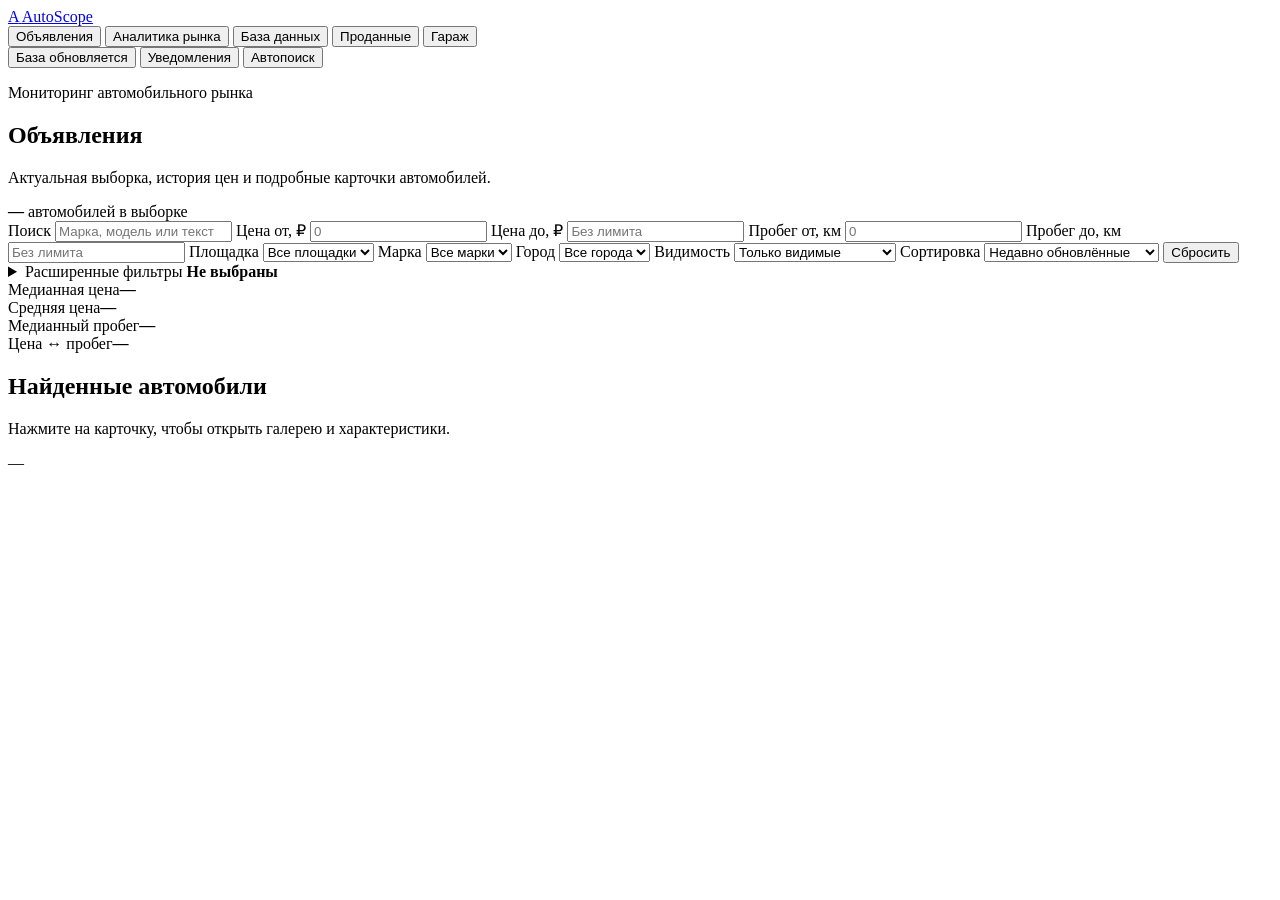
==== src/auto_parser/web/index.html @ ffe7ed9d "v0.1.2" ====
<!doctype html>
<html lang="ru">
  <head>
    <meta charset="utf-8">
    <meta name="viewport" content="width=device-width, initial-scale=1">
    <meta name="description" content="Локальная панель анализа автомобильных объявлений">
    <title>AutoScope — объявления и аналитика</title>
    <link rel="stylesheet" href="/styles.css">
  </head>
  <body>
    <header class="topbar">
      <a class="brand" href="/" aria-label="AutoScope — на главную">
        <span class="brand-mark">A</span>
        <span>AutoScope</span>
      </a>
      <nav class="primary-nav" aria-label="Разделы">
        <button class="nav-button active" type="button" data-view="catalog" aria-current="page">
          Объявления
        </button>
        <button class="nav-button" type="button" data-view="analytics">
          Аналитика рынка
        </button>
        <button class="nav-button" type="button" data-view="knowledge">
          База данных
        </button>
        <button class="nav-button" type="button" data-view="sold">
          Проданные
        </button>
        <button class="nav-button" type="button" data-view="garage">
          Гараж
        </button>
      </nav>
      <div class="topbar-actions">
        <button
          id="refresh-activity-open"
          class="topbar-note"
          type="button"
          aria-controls="refresh-activity"
          aria-expanded="false"
        >
          <span class="status-dot"></span>
          База обновляется
        </button>
        <button id="notifications-open" class="notification-button" type="button">
          Уведомления
          <span id="notifications-badge" class="notification-badge" hidden>0</span>
        </button>
        <button id="profiles-open" class="primary-button" type="button">
          Автопоиск
        </button>
      </div>
    </header>

    <main class="app-shell">
      <section class="page-intro">
        <div>
          <p class="eyebrow">Мониторинг автомобильного рынка</p>
          <h1 id="view-title">Объявления</h1>
          <p id="view-subtitle">
            Актуальная выборка, история цен и подробные карточки автомобилей.
          </p>
        </div>
        <div class="database-summary">
          <strong id="hero-count">—</strong>
          <span>автомобилей в выборке</span>
        </div>
      </section>

      <section id="listing-filters" class="filters" aria-label="Фильтры объявлений">
        <label class="search-field">
          <span>Поиск</span>
          <input id="search" type="search" placeholder="Марка, модель или текст описания">
        </label>
        <label>
          <span>Цена от, ₽</span>
          <input id="min-price" type="number" min="0" step="50000" placeholder="0">
        </label>
        <label>
          <span>Цена до, ₽</span>
          <input id="max-price" type="number" min="0" step="50000" placeholder="Без лимита">
        </label>
        <label>
          <span>Пробег от, км</span>
          <input id="min-mileage" type="number" min="0" step="10000" placeholder="0">
        </label>
        <label>
          <span>Пробег до, км</span>
          <input id="max-mileage" type="number" min="0" step="10000" placeholder="Без лимита">
        </label>
        <label>
          <span>Площадка</span>
          <select id="source"><option value="">Все площадки</option></select>
        </label>
        <label>
          <span>Марка</span>
          <select id="brand"><option value="">Все марки</option></select>
        </label>
        <label>
          <span>Город</span>
          <select id="location"><option value="">Все города</option></select>
        </label>
        <label>
          <span>Видимость</span>
          <select id="visibility">
            <option value="visible">Только видимые</option>
            <option value="hidden">Только скрытые</option>
            <option value="source_hidden">Скрытые на площадке</option>
            <option value="all">Все объявления</option>
          </select>
        </label>
        <label>
          <span>Сортировка</span>
          <select id="sort">
            <option value="recently_updated">Недавно обновлённые</option>
            <option value="recently_added">Недавно добавленные</option>
            <option value="price_asc">Сначала дешевле</option>
            <option value="price_desc">Сначала дороже</option>
            <option value="mileage_asc">Меньше пробег</option>
            <option value="mileage_desc">Больше пробег</option>
            <option value="power_asc">Меньше лошадиных сил</option>
            <option value="power_desc">Больше лошадиных сил</option>
          </select>
        </label>
        <button id="reset" class="ghost-button" type="button">Сбросить</button>
        <div id="active-profile-filter" class="active-profile-filter" hidden>
          <span>Показаны результаты поиска: <strong></strong></span>
          <button id="active-profile-clear" type="button">Показать все объявления</button>
        </div>
        <details class="advanced-filters">
          <summary>
            <span>Расширенные фильтры</span>
            <strong id="advanced-filter-count">Не выбраны</strong>
          </summary>
          <div class="advanced-filter-grid">
            <details class="multi-filter" data-filter="year">
              <summary><span>Год выпуска</span><strong>Все</strong></summary>
              <div class="multi-options"></div>
            </details>
            <details class="multi-filter" data-filter="fuel">
              <summary><span>Тип двигателя</span><strong>Все</strong></summary>
              <div class="multi-options"></div>
            </details>
            <details class="multi-filter" data-filter="engine_volume">
              <summary><span>Объём двигателя</span><strong>Все</strong></summary>
              <div class="multi-options"></div>
            </details>
            <details class="multi-filter" data-filter="transmission">
              <summary><span>Коробка передач</span><strong>Все</strong></summary>
              <div class="multi-options"></div>
            </details>
            <details class="multi-filter" data-filter="drive">
              <summary><span>Привод</span><strong>Все</strong></summary>
              <div class="multi-options"></div>
            </details>
            <details class="multi-filter" data-filter="body">
              <summary><span>Тип кузова</span><strong>Все</strong></summary>
              <div class="multi-options"></div>
            </details>
            <details class="multi-filter" data-filter="color">
              <summary><span>Цвет</span><strong>Все</strong></summary>
              <div class="multi-options"></div>
            </details>
            <details class="multi-filter" data-filter="owners">
              <summary><span>Владельцы</span><strong>Все</strong></summary>
              <div class="multi-options"></div>
            </details>
            <details class="multi-filter" data-filter="pts">
              <summary><span>ПТС</span><strong>Все</strong></summary>
              <div class="multi-options"></div>
            </details>
            <details class="multi-filter" data-filter="condition">
              <summary><span>Состояние</span><strong>Все</strong></summary>
              <div class="multi-options"></div>
            </details>
          </div>
        </details>
      </section>

      <section
        id="refresh-activity"
        class="refresh-activity"
        role="status"
        aria-live="polite"
        hidden
      >
        <div class="refresh-activity-heading">
          <div>
            <span class="refresh-activity-dot" aria-hidden="true"></span>
            <strong id="refresh-activity-title">Фоновое обновление</strong>
          </div>
          <button
            id="refresh-activity-close"
            class="refresh-activity-close"
            type="button"
            aria-label="Свернуть панель обновления"
          >×</button>
        </div>
        <small class="refresh-activity-caption">Активные операции и результат последнего прохода</small>
        <div id="refresh-activity-items" class="refresh-activity-items"></div>
      </section>

      <section id="catalog-view" class="app-view">
        <div class="metrics" aria-label="Ключевые показатели">
          <article><span>Медианная цена</span><strong id="median-price">—</strong></article>
          <article><span>Средняя цена</span><strong id="avg-price">—</strong></article>
          <article><span>Медианный пробег</span><strong id="median-mileage">—</strong></article>
          <article><span>Цена ↔ пробег</span><strong id="correlation">—</strong></article>
        </div>
        <div class="section-heading">
          <div>
            <h2>Найденные автомобили</h2>
            <p>Нажмите на карточку, чтобы открыть галерею и характеристики.</p>
          </div>
          <span id="result-count" class="result-count">—</span>
        </div>
        <div id="cards" class="cards" aria-live="polite"></div>
        <div id="empty" class="empty" hidden>
          <strong>Ничего не найдено</strong>
          <p>Попробуйте расширить диапазон цены или пробега.</p>
        </div>
        <nav id="pagination" class="pagination" aria-label="Страницы"></nav>
      </section>

      <section id="analytics-view" class="app-view analytics-view" hidden>
        <div id="market-kpis" class="market-kpis" aria-label="Показатели рынка"></div>

        <section class="insights-section">
          <div class="section-heading">
            <div>
              <p class="eyebrow">Главные выводы</p>
              <h2>Что происходит в выборке</h2>
            </div>
            <div class="analysis-actions">
              <button id="analysis-export" class="ghost-button" type="button">
                Выгрузить для ChatGPT
              </button>
              <button id="analysis-open-sample" class="sample-open-button" type="button">
                <span id="analysis-count">—</span>
                <small>Показать автомобили</small>
              </button>
            </div>
          </div>
          <div id="market-insights" class="insights-grid"></div>
        </section>

        <div class="analytics-grid">
          <article class="chart-panel chart-wide">
            <div class="panel-heading">
              <div><span>Распределение</span><h3>Ценовые сегменты</h3></div>
              <small>Количество объявлений</small>
            </div>
            <div id="market-price-histogram" class="column-chart"></div>
          </article>

          <article class="chart-panel chart-wide">
            <div class="panel-heading">
              <div><span>Зависимость</span><h3>Цена и пробег</h3></div>
              <small>Каждая точка — автомобиль</small>
            </div>
            <div id="market-scatter" class="svg-chart"></div>
          </article>

          <article class="chart-panel">
            <div class="panel-heading">
              <div><span>Активность</span><h3>Новые объявления</h3></div>
              <small>Последние 30 дней</small>
            </div>
            <div id="market-additions" class="svg-chart compact-chart"></div>
          </article>

          <article class="chart-panel">
            <div class="panel-heading">
              <div><span>Возраст</span><h3>Медианная цена по годам</h3></div>
              <small>Группы от двух авто</small>
            </div>
            <div id="market-years" class="svg-chart compact-chart"></div>
          </article>

          <article class="chart-panel">
            <div class="panel-heading">
              <div><span>Эксплуатация</span><h3>Распределение пробега</h3></div>
              <small>Количество объявлений</small>
            </div>
            <div id="market-mileage-histogram" class="column-chart"></div>
          </article>

          <article class="chart-panel">
            <div class="panel-heading">
              <div><span>Наблюдения</span><h3>Медианная цена во времени</h3></div>
              <small>По истории сохранений</small>
            </div>
            <div id="market-price-trend" class="svg-chart compact-chart"></div>
          </article>

          <article class="chart-panel chart-wide">
            <div class="panel-heading">
              <div><span>История</span><h3>Изменения цен в объявлениях</h3></div>
              <small>Последние зафиксированные повышения и снижения</small>
            </div>
            <div id="market-price-changes" class="price-changes"></div>
          </article>

          <article class="chart-panel chart-wide">
            <div class="panel-heading">
              <div><span>Продажи</span><h3>Завершённые объявления</h3></div>
              <small>По последней цене объявления или уточнённой цене продажи</small>
            </div>
            <div id="market-sold-summary" class="sold-summary"></div>
          </article>

          <article class="chart-panel">
            <div class="panel-heading">
              <div><span>Марки</span><h3>Структура предложения</h3></div>
              <small>Объём и медианная цена</small>
            </div>
            <div id="market-brands" class="ranking-list"></div>
          </article>

          <article class="chart-panel">
            <div class="panel-heading">
              <div><span>Модели</span><h3>Самые частые модели</h3></div>
              <small>Объём и медианный пробег</small>
            </div>
            <div id="market-models" class="ranking-list"></div>
          </article>
        </div>

        <section class="composition-section">
          <div class="section-heading">
            <div>
              <p class="eyebrow">Состав рынка</p>
              <h2>Характеристики автомобилей</h2>
            </div>
          </div>
          <div id="market-composition" class="composition-grid"></div>
        </section>

        <section class="market-bottom-grid">
          <article class="chart-panel">
            <div class="panel-heading">
              <div><span>География</span><h3>Города выборки</h3></div>
            </div>
            <div id="market-locations" class="ranking-list"></div>
          </article>
          <article class="chart-panel">
            <div class="panel-heading">
              <div><span>Возможности</span><h3>Ниже медианы аналогов</h3></div>
              <small>Не является оценкой состояния</small>
            </div>
            <div id="market-deals" class="deals-table"></div>
          </article>
        </section>
      </section>

      <section id="knowledge-view" class="app-view knowledge-view" hidden>
        <div class="section-heading knowledge-heading">
          <div>
            <p class="eyebrow">База знаний ChatGPT</p>
            <h2>Типовые слабые места автомобилей</h2>
            <p>Общие неисправности сгруппированы строго по марке, модели и комплектации. Данные конкретных объявлений и выполненного ТО сюда не попадают.</p>
          </div>
          <label class="knowledge-search">
            <span>Поиск по базе</span>
            <input id="knowledge-search" type="search" placeholder="двигатель, охлаждение, течь масла…">
          </label>
        </div>
        <div class="knowledge-kpis">
          <article><span>Моделей и комплектаций</span><strong id="knowledge-groups">0</strong></article>
          <article><span>Типовых неисправностей</span><strong id="knowledge-points">0</strong></article>
        </div>
        <div id="knowledge-list" class="knowledge-list"></div>
        <div id="knowledge-empty" class="empty" hidden>
          <strong>База слабых мест пока пуста</strong>
          <p>Записи появятся после сохранения результатов анализа ChatGPT из карточек объявлений.</p>
        </div>
      </section>

      <section id="sold-view" class="app-view sold-view" hidden>
        <div id="sold-kpis" class="market-kpis" aria-label="Показатели проданных автомобилей"></div>
        <div class="section-heading">
          <div>
            <p class="eyebrow">Архив рынка</p>
            <h2>Проданные автомобили</h2>
            <p>Цена продажи сначала равна последней цене объявления. Её можно уточнить вручную.</p>
          </div>
          <span id="sold-count" class="result-count">—</span>
        </div>
        <div id="sold-list" class="sold-list" aria-live="polite"></div>
        <div id="sold-empty" class="empty" hidden>
          <strong>Проданных объявлений пока нет</strong>
          <p>Они появятся после фоновой проверки недоступных или снятых карточек.</p>
        </div>
      </section>

      <section id="garage-view" class="app-view garage-view" hidden>
        <form id="garage-add-form" class="garage-add-form">
          <div><p class="eyebrow">Новый автомобиль</p><h2>Добавить в гараж</h2></div>
          <label><span>Из базы объявлений</span><select name="listing"><option value="">Заполнить вручную</option></select></label>
          <label><span>Название *</span><input name="name" placeholder="BMW 530i" required></label>
          <label><span>Марка</span><input name="brand"></label>
          <label><span>Модель</span><input name="model"></label>
          <label><span>Год</span><input name="year" type="number" min="1885"></label>
          <label><span>Пробег, км</span><input name="mileage_km" type="number" min="0"></label>
          <label><span>Цвет</span><input name="color"></label>
          <label><span>Двигатель</span><input name="engine_type" placeholder="Бензин"></label>
          <label><span>Объём, л</span><input name="engine_volume" placeholder="3.0 л"></label>
          <label><span>Мощность, л.с.</span><input name="power" type="number" min="0"></label>
          <label><span>Коробка</span><input name="transmission" placeholder="Автомат"></label>
          <label><span>Привод</span><input name="drive" placeholder="Полный"></label>
          <label><span>Кузов</span><input name="body"></label>
          <label><span>Цена покупки, ₽</span><input name="purchase_price" type="number" min="0"></label>
          <label><span>Дата покупки</span><input name="purchase_date" type="date"></label>
          <label><span>VIN</span><input name="vin"></label>
          <label><span>Госномер</span><input name="plate_number"></label>
          <button class="primary-button" type="submit">Добавить</button>
        </form>

        <div class="garage-layout">
          <aside class="garage-sidebar">
            <div class="section-heading"><div><p class="eyebrow">Мои автомобили</p><h2>Гараж</h2></div></div>
            <div id="garage-cars" class="garage-cars"></div>
          </aside>
          <section id="garage-detail" class="garage-detail" hidden>
            <div class="garage-detail-heading">
              <div><p class="eyebrow">Автомобиль в собственности</p><h2 id="garage-title"></h2><p id="garage-meta"></p></div>
              <button id="garage-delete" class="part-delete" type="button">Удалить из гаража</button>
            </div>
            <div class="parts-kpis garage-kpis">
              <article><span>Цена покупки</span><strong id="garage-purchase">—</strong></article>
              <article><span>Уже потрачено</span><strong id="garage-spent">—</strong></article>
              <article><span>Обслуживание</span><strong id="garage-service">—</strong></article>
              <article><span>Запланировано</span><strong id="garage-planned">—</strong></article>
              <article><span>Текущий бюджет</span><strong id="garage-ownership">—</strong></article>
              <article><span>С учётом будущего</span><strong id="garage-future">—</strong></article>
            </div>
            <dl id="garage-attributes" class="attributes garage-attributes"></dl>

            <div class="garage-content-grid">
              <section class="parts-main-panel">
                <div class="section-heading"><div><p class="eyebrow">Бортжурнал</p><h2>История автомобиля</h2></div></div>
                <form id="garage-entry-form" class="garage-entry-form">
                  <label><span>Тип</span><select name="entry_type"><option value="journal">Запись</option><option value="service">Обслуживание</option><option value="expense">Расход</option></select></label>
                  <label><span>Заголовок *</span><input name="title" required></label>
                  <label><span>Дата</span><input name="occurred_at" type="date"></label>
                  <label><span>Пробег</span><input name="mileage_km" type="number" min="0"></label>
                  <label><span>Стоимость, ₽</span><input name="cost" type="number" min="0"></label>
                  <label><span>Категория</span><input name="category" placeholder="ТО, топливо, ремонт"></label>
                  <label class="garage-form-wide"><span>Комментарий</span><textarea name="description" rows="3"></textarea></label>
                  <button class="primary-button" type="submit">Добавить запись</button>
                </form>
                <div id="garage-entries" class="garage-entries"></div>
              </section>

              <section class="parts-main-panel">
                <div class="section-heading">
                  <div><p class="eyebrow">Запчасти</p><h2>План будущих замен</h2></div>
                  <button id="garage-parts-seed" class="ghost-button" type="button">Типовой план</button>
                </div>
                <div id="garage-parts" class="parts-list"></div>
                <form id="garage-part-form" class="garage-part-form">
                  <label><span>Запчасть *</span><input name="name" required></label>
                  <label><span>Категория</span><input name="category" value="ТО"></label>
                  <label><span>Цена, ₽</span><input name="price" type="number" min="0"></label>
                  <label><span>Работа, ₽</span><input name="labor_cost" type="number" min="0"></label>
                  <label><span>Срок</span><select name="replacement_term"><option>Сразу</option><option>До 3 месяцев</option><option>До 6 месяцев</option><option>До 12 месяцев</option><option selected>Позже</option></select></label>
                  <label><span>Где купить</span><input name="seller"></label>
                  <label class="garage-form-wide"><span>Описание</span><textarea name="description" rows="2"></textarea></label>
                  <label class="part-checkbox"><input name="selected_for_replacement" type="checkbox"><span>Включить в план</span></label>
                  <button class="primary-button" type="submit">Добавить</button>
                </form>
              </section>
            </div>
          </section>
        </div>
      </section>
    </main>

    <template id="card-template">
      <article class="car-card" tabindex="0" role="button">
        <div class="card-open-loader" role="status" aria-live="polite" hidden>
          <span class="loader-spinner" aria-hidden="true"></span>
          <strong>Открываем карточку…</strong>
        </div>
        <div class="car-image-wrap">
          <img class="car-image" alt="" loading="lazy">
          <div class="image-fallback">AUTO</div>
          <span class="card-image-loader" role="status" aria-label="Фотография загружается"></span>
          <span class="source-badge"></span>
        </div>
        <div class="car-body">
          <div class="car-price"></div>
          <h3 class="car-title"></h3>
          <div class="car-facts">
            <span class="car-mileage"></span>
            <span class="car-location"></span>
            <span class="car-published"></span>
          </div>
          <p class="car-description"></p>
          <div class="card-data-loader" role="status" aria-live="polite" hidden>
            <span class="loader-spinner" aria-hidden="true"></span>
            <span class="card-data-loader-text"></span>
          </div>
          <div class="car-footer">
            <span class="car-seen"></span>
            <div class="car-actions">
              <button class="car-garage" type="button"></button>
              <button class="car-hide" type="button"></button>
              <a class="car-link" target="_blank" rel="noopener noreferrer">Открыть ↗</a>
            </div>
          </div>
        </div>
      </article>
    </template>

    <dialog id="details-dialog" class="dialog details-dialog">
      <button class="dialog-close" type="button" aria-label="Закрыть">×</button>
      <div class="detail-layout">
        <section>
          <div class="carousel">
            <button id="carousel-prev" type="button" aria-label="Предыдущее фото">‹</button>
            <img id="detail-image" alt="" title="Открыть на весь экран">
            <button id="carousel-fullscreen" type="button" aria-label="Открыть фото на весь экран">⛶</button>
            <div id="detail-image-empty">Нет локальных фотографий</div>
            <div id="carousel-loader" class="carousel-loader" hidden>
              <span class="loader-spinner" aria-hidden="true"></span>
              <strong>Загружаем фотографии…</strong>
            </div>
            <button id="carousel-next" type="button" aria-label="Следующее фото">›</button>
            <span id="carousel-count"></span>
          </div>
          <div id="carousel-thumbs" class="carousel-thumbs"></div>
        </section>
        <section class="detail-info">
          <p id="detail-brand" class="eyebrow"></p>
          <h2 id="detail-title"></h2>
          <div id="detail-price" class="detail-price"></div>
          <div class="detail-summary">
            <div><span>Пробег</span><strong id="detail-mileage"></strong></div>
            <div><span>Просмотры</span><strong id="detail-views"></strong></div>
            <div>
              <span>Опубликовано</span>
              <strong id="detail-published"></strong>
              <small id="detail-published-note"></small>
            </div>
            <div><span>Город</span><strong id="detail-location"></strong></div>
          </div>
          <h3>Описание</h3>
          <p id="detail-description" class="detail-description"></p>
          <p id="detail-load-status" class="detail-load-status" role="status"></p>
          <h3>Характеристики</h3>
          <dl id="detail-attributes" class="attributes"></dl>
          <h3>Комплектация</h3>
          <div id="detail-trims" class="detail-trims"></div>
          <div class="detail-links">
            <a id="detail-link" class="acid-link" target="_blank" rel="noopener noreferrer">
              Исходное объявление ↗
            </a>
            <a id="detail-drive2" class="ghost-link" target="_blank" rel="noopener noreferrer">
              Бортжурналы на DRIVE2 ↗
            </a>
          </div>
          <section class="vehicle-analysis">
            <div class="vehicle-analysis-heading">
              <div>
                <h3>Слабые места и вложения</h3>
                <p>Общие неисправности сохраняются для модели, а ТО и вложения из описания — только для этого объявления. Цены учитывают только запчасти.</p>
              </div>
              <span id="vehicle-analysis-state"></span>
            </div>
            <label class="vehicle-analysis-trim">
              <span>Комплектация для анализа</span>
              <select id="vehicle-analysis-trim"></select>
            </label>
            <div id="vehicle-analysis-result" class="vehicle-analysis-result"></div>
            <div class="vehicle-analysis-actions">
              <button id="vehicle-prompt-copy" class="ghost-button" type="button">Скопировать промт</button>
              <a class="ghost-link" href="https://chatgpt.com/" target="_blank" rel="noopener noreferrer">Открыть ChatGPT ↗</a>
            </div>
            <details class="vehicle-analysis-import">
              <summary>Добавить ответ в базу</summary>
              <p>Вставьте JSON, который вернул ChatGPT.</p>
              <textarea id="vehicle-analysis-json" rows="9" spellcheck="false" placeholder='{"summary":"…","weak_points":[],"purchase_checklist":[],"parts":[],"estimated_initial_investment":{"min":0,"max":0,"notes":"…"}}'></textarea>
              <button id="vehicle-analysis-save" class="primary-button" type="button">Сохранить анализ</button>
            </details>
          </section>
        </section>
      </div>
    </dialog>

    <dialog id="image-lightbox" class="image-lightbox">
      <button class="dialog-close" type="button" aria-label="Закрыть полноэкранное фото">×</button>
      <button id="lightbox-prev" class="lightbox-arrow lightbox-prev" type="button" aria-label="Предыдущее фото">‹</button>
      <img id="lightbox-image" alt="">
      <button id="lightbox-next" class="lightbox-arrow lightbox-next" type="button" aria-label="Следующее фото">›</button>
      <span id="lightbox-count"></span>
    </dialog>

    <dialog id="market-sample-dialog" class="dialog market-sample-dialog">
      <button class="dialog-close" type="button" aria-label="Закрыть">×</button>
      <header class="market-sample-heading">
        <p class="eyebrow">Автомобили в выборке</p>
        <h2 id="market-sample-title">Текущая выборка</h2>
        <p id="market-sample-subtitle" class="dialog-copy"></p>
      </header>
      <div id="market-sample-loader" class="sample-loader" hidden>
        <span class="loader-spinner" aria-hidden="true"></span>
        <span>Загружаем объявления…</span>
      </div>
      <div id="market-sample-list" class="market-sample-list" aria-live="polite"></div>
    </dialog>

    <dialog id="profiles-dialog" class="dialog profiles-dialog">
      <button class="dialog-close" type="button" aria-label="Закрыть">×</button>
      <p class="eyebrow">Планировщик</p>
      <h2>Автоматический поиск</h2>
      <p class="dialog-copy">
        Добавьте модели, которые сервис будет искать и обновлять в фоне.
      </p>
      <form id="profile-form" class="profile-form">
        <label>
          <span>Источник</span>
          <select id="profile-source" name="source">
            <option value="avito" selected>Avito</option>
            <option value="auto_ru">Auto.ru — через почтовые уведомления</option>
            <option value="drom">Drom</option>
          </select>
        </label>
        <label class="profile-query-field">
          <span>Запрос или ссылка на выдачу</span>
          <input name="query" required placeholder="Volvo XC90 или ссылка на выдачу">
        </label>
        <label>
          <span>Регион</span>
          <select id="profile-region" name="region" required>
            <option value="all">Вся Россия</option>
            <option value="moskva">Москва</option>
            <option value="moskovskaya_oblast">Московская область</option>
            <option value="sankt-peterburg">Санкт-Петербург</option>
            <option value="leningradskaya_oblast">Ленинградская область</option>
            <option value="tver" selected>Тверь</option>
            <option value="kazan">Казань</option>
            <option value="nizhniy_novgorod">Нижний Новгород</option>
            <option value="ekaterinburg">Екатеринбург</option>
            <option value="novosibirsk">Новосибирск</option>
            <option value="krasnodar">Краснодар</option>
            <option value="samara">Самара</option>
            <option value="rostov-na-donu">Ростов-на-Дону</option>
            <option value="ufa">Уфа</option>
            <option value="chelyabinsk">Челябинск</option>
            <option value="perm">Пермь</option>
            <option value="omsk">Омск</option>
            <option value="voronezh">Воронеж</option>
          </select>
        </label>
        <label>
          <span>Радиус, км</span>
          <input id="profile-radius" name="radius" type="number" min="0" value="200">
        </label>
        <label>
          <span>Цена от, ₽</span>
          <input id="profile-min-price" name="min_price" type="number" min="0" step="10000" placeholder="Без минимума">
        </label>
        <label>
          <span>Цена до, ₽</span>
          <input id="profile-max-price" name="max_price" type="number" min="0" step="10000" placeholder="Без максимума">
        </label>
        <label>
          <span>Интервал</span>
          <select id="profile-interval" name="interval_minutes">
            <option value="15">15 минут</option>
            <option value="30">30 минут</option>
            <option value="60" selected>1 час</option>
            <option value="180">3 часа</option>
            <option value="360">6 часов</option>
          </select>
        </label>
        <div class="profile-submit-actions">
          <button id="profile-all-cars" class="ghost-button" type="button">
            Все авто
          </button>
          <button class="acid-button" type="submit">Добавить поиск</button>
        </div>
      </form>
      <div id="profiles-list" class="profiles-list"></div>
    </dialog>

    <dialog id="notifications-dialog" class="dialog notifications-dialog">
      <button class="dialog-close" type="button" aria-label="Закрыть">×</button>
      <p class="eyebrow">Персональный мониторинг</p>
      <h2>Уведомления о подходящих автомобилях</h2>
      <p class="dialog-copy">
        Новые объявления проверяются сразу после сохранения в базе. Drom и Avito
        опрашиваются напрямую, Auto.ru может поступать из писем сохранённого поиска.
      </p>
      <div id="mail-import-status" class="mail-status"></div>
      <form id="notification-rule-form" class="notification-rule-form">
        <label><span>Название критерия</span><input name="name" required placeholder="Например, E39 до 1 млн"></label>
        <label><span>Текст запроса</span><input name="query" placeholder="BMW E39"></label>
        <label><span>Марки через запятую</span><input name="brands" placeholder="BMW, Volvo"></label>
        <label><span>Модели через запятую</span><input name="models" placeholder="5 серия, XC90"></label>
        <label><span>Цена от, ₽</span><input name="min_price" type="number" min="0"></label>
        <label><span>Цена до, ₽</span><input name="max_price" type="number" min="0"></label>
        <label><span>Пробег до, км</span><input name="max_mileage" type="number" min="0"></label>
        <label><span>Год от</span><input name="min_year" type="number" min="1900" max="2100"></label>
        <label><span>Год до</span><input name="max_year" type="number" min="1900" max="2100"></label>
        <label><span>Мощность от, л.с.</span><input name="min_power" type="number" min="0"></label>
        <label><span>Цвета через запятую</span><input name="colors" placeholder="Чёрный, Серый"></label>
        <label><span>Двигатели через запятую</span><input name="engines" placeholder="Бензин, Дизель"></label>
        <button class="acid-button" type="submit">Создать критерий</button>
      </form>
      <div class="notification-toolbar">
        <h3>Найденные автомобили</h3>
        <button id="notifications-browser-enable" type="button">Уведомления браузера</button>
        <button id="notifications-read-all" type="button">Прочитать все</button>
      </div>
      <div id="notifications-list" class="notifications-list"></div>
      <h3>Активные критерии</h3>
      <div id="notification-rules-list" class="notification-rules-list"></div>
    </dialog>

    <script type="module" src="/app.js"></script>
  </body>
</html>
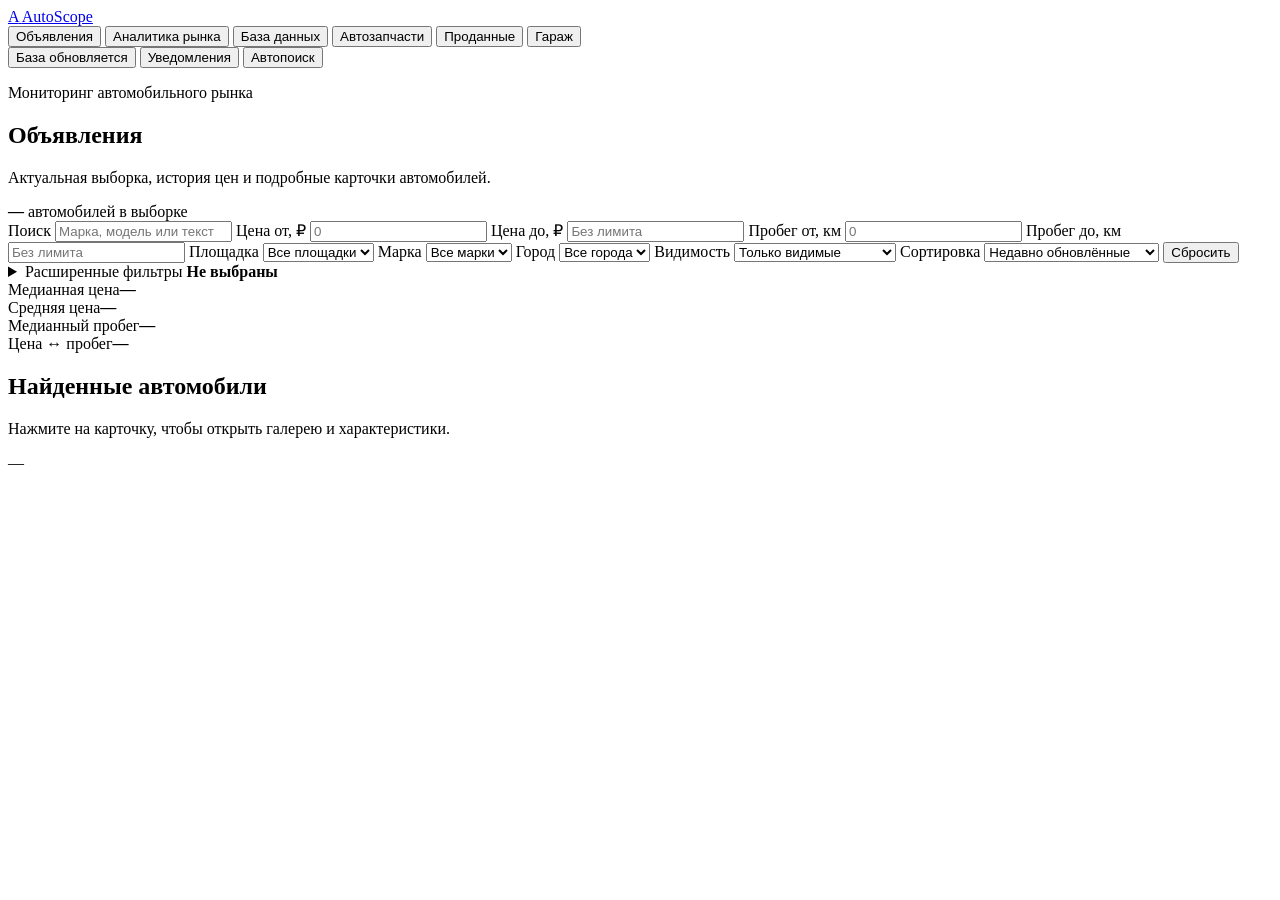
==== commit 733aa207: "v0.1.4 - add parts service" ====
--- a/src/auto_parser/web/index.html
+++ b/src/auto_parser/web/index.html
@@ -22,6 +22,9 @@
         </button>
         <button class="nav-button" type="button" data-view="knowledge">
           База данных
+        </button>
+        <button class="nav-button" type="button" data-view="spare-parts">
+          Автозапчасти
         </button>
         <button class="nav-button" type="button" data-view="sold">
           Проданные
@@ -375,6 +378,94 @@
         </div>
       </section>
 
+      <section id="spare-parts-view" class="app-view spare-parts-view" hidden>
+        <div class="section-heading spare-parts-heading">
+          <div>
+            <p class="eyebrow">Реальные предложения продавцов</p>
+            <h2>Автозапчасти</h2>
+            <p>Импортируйте список Drom: фото, название, описание и цена сохранятся в локальной базе и будут привязаны к модели и поколению.</p>
+          </div>
+        </div>
+        <form id="spare-parts-import" class="spare-parts-import">
+          <label>
+            <span>Ссылка на список запчастей Drom</span>
+            <input id="spare-parts-url" name="url" type="url" list="spare-parts-sources" required placeholder="https://baza.drom.ru/sell_spare_parts/model/…">
+          </label>
+          <datalist id="spare-parts-sources"></datalist>
+          <label class="spare-parts-pages">
+            <span>Страниц</span>
+            <select id="spare-parts-import-pages" name="pages">
+              <option value="1">1 · до 50</option>
+              <option value="3" selected>3 · до 150</option>
+              <option value="5">5 · до 250</option>
+              <option value="10">10 · до 500</option>
+            </select>
+          </label>
+          <button class="primary-button" type="submit">Получить запчасти</button>
+          <span id="spare-parts-import-state" role="status"></span>
+        </form>
+        <aside class="spare-parts-capture">
+          <div>
+            <strong>Импорт после ручной CAPTCHA</strong>
+            <p>Один раз перетащите кнопку в панель закладок. Затем откройте список Drom, пройдите проверку и нажмите эту закладку — открытая выдача сама передастся в AutoScope.</p>
+          </div>
+          <a id="spare-parts-bookmarklet" class="acid-link" href="#">AutoScope: импорт Drom</a>
+        </aside>
+        <div class="parts-kpis spare-parts-kpis">
+          <article><span>Предложений</span><strong id="spare-parts-count">0</strong></article>
+          <article><span>С указанной ценой</span><strong id="spare-parts-priced">0</strong></article>
+          <article><span>Моделей</span><strong id="spare-parts-models">0</strong></article>
+        </div>
+        <section class="spare-parts-browser" aria-label="Фильтры каталога запчастей">
+          <div id="spare-parts-tabs" class="spare-parts-tabs" role="tablist"></div>
+          <div class="spare-parts-filters">
+            <label class="spare-parts-filter spare-parts-search">
+              <span>Поиск</span>
+              <input id="spare-parts-search" type="search" placeholder="Название, описание, продавец…">
+            </label>
+            <label class="spare-parts-filter">
+              <span>Автомобиль</span>
+              <select id="spare-parts-vehicle"><option value="">Все модели</option></select>
+            </label>
+            <label class="spare-parts-filter">
+              <span>Поколение</span>
+              <select id="spare-parts-generation"><option value="">Все</option></select>
+            </label>
+            <label class="spare-parts-filter">
+              <span>Цена от</span>
+              <input id="spare-parts-min-price" type="number" min="0" step="500" placeholder="0">
+            </label>
+            <label class="spare-parts-filter">
+              <span>Цена до</span>
+              <input id="spare-parts-max-price" type="number" min="0" step="500" placeholder="Без лимита">
+            </label>
+            <label class="spare-parts-filter">
+              <span>Сортировка</span>
+              <select id="spare-parts-sort">
+                <option value="price_asc">Сначала дешевле</option>
+                <option value="price_desc">Сначала дороже</option>
+                <option value="newest">Сначала свежие</option>
+                <option value="name">По названию</option>
+              </select>
+            </label>
+            <label class="spare-parts-priced-toggle">
+              <input id="spare-parts-priced-only" type="checkbox">
+              <span>Только с ценой</span>
+            </label>
+            <button id="spare-parts-reset" class="ghost-button" type="button">Сбросить</button>
+          </div>
+        </section>
+        <div class="spare-parts-result-bar">
+          <span id="spare-parts-result-caption">—</span>
+          <div id="spare-parts-pagination" class="spare-parts-pagination"></div>
+        </div>
+        <div id="spare-parts-list" class="spare-parts-list"></div>
+        <div id="spare-parts-empty" class="empty" hidden>
+          <strong>База запчастей пока пуста</strong>
+          <p>Выберите одну из предложенных ссылок и запустите импорт.</p>
+        </div>
+      </section>
+
       <section id="sold-view" class="app-view sold-view" hidden>
         <div id="sold-kpis" class="market-kpis" aria-label="Показатели проданных автомобилей"></div>
         <div class="section-heading">
@@ -558,7 +649,11 @@
             <a id="detail-drive2" class="ghost-link" target="_blank" rel="noopener noreferrer">
               Бортжурналы на DRIVE2 ↗
             </a>
-          </div>
+            <button id="detail-spare-parts-import" class="ghost-button" type="button">
+              Собрать автозапчасти
+            </button>
+          </div>
+          <div id="detail-spare-parts-state" class="detail-spare-parts-state" role="status"></div>
           <section class="vehicle-analysis">
             <div class="vehicle-analysis-heading">
               <div>
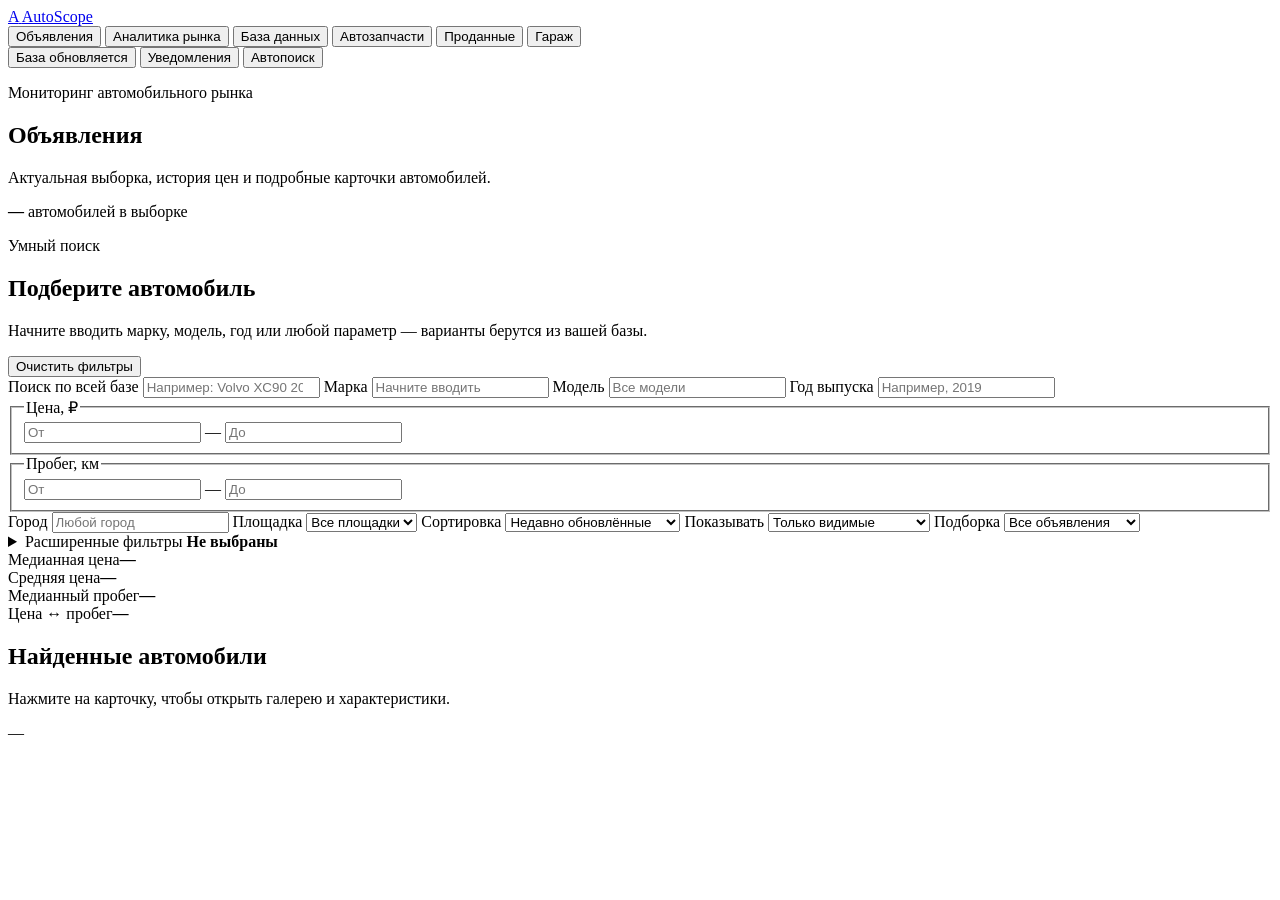
==== commit 0df88ad8: "v0.1.7 - some redisigne" ====
--- a/src/auto_parser/web/index.html
+++ b/src/auto_parser/web/index.html
@@ -70,61 +70,89 @@
       </section>
 
       <section id="listing-filters" class="filters" aria-label="Фильтры объявлений">
-        <label class="search-field">
-          <span>Поиск</span>
-          <input id="search" type="search" placeholder="Марка, модель или текст описания">
-        </label>
-        <label>
-          <span>Цена от, ₽</span>
-          <input id="min-price" type="number" min="0" step="50000" placeholder="0">
-        </label>
-        <label>
-          <span>Цена до, ₽</span>
-          <input id="max-price" type="number" min="0" step="50000" placeholder="Без лимита">
-        </label>
-        <label>
-          <span>Пробег от, км</span>
-          <input id="min-mileage" type="number" min="0" step="10000" placeholder="0">
-        </label>
-        <label>
-          <span>Пробег до, км</span>
-          <input id="max-mileage" type="number" min="0" step="10000" placeholder="Без лимита">
-        </label>
-        <label>
-          <span>Площадка</span>
-          <select id="source"><option value="">Все площадки</option></select>
-        </label>
-        <label>
-          <span>Марка</span>
-          <select id="brand"><option value="">Все марки</option></select>
-        </label>
-        <label>
-          <span>Город</span>
-          <select id="location"><option value="">Все города</option></select>
-        </label>
-        <label>
-          <span>Видимость</span>
-          <select id="visibility">
-            <option value="visible">Только видимые</option>
-            <option value="hidden">Только скрытые</option>
-            <option value="source_hidden">Скрытые на площадке</option>
-            <option value="all">Все объявления</option>
-          </select>
-        </label>
-        <label>
-          <span>Сортировка</span>
-          <select id="sort">
-            <option value="recently_updated">Недавно обновлённые</option>
-            <option value="recently_added">Недавно добавленные</option>
-            <option value="price_asc">Сначала дешевле</option>
-            <option value="price_desc">Сначала дороже</option>
-            <option value="mileage_asc">Меньше пробег</option>
-            <option value="mileage_desc">Больше пробег</option>
-            <option value="power_asc">Меньше лошадиных сил</option>
-            <option value="power_desc">Больше лошадиных сил</option>
-          </select>
-        </label>
-        <button id="reset" class="ghost-button" type="button">Сбросить</button>
+        <div class="filters-heading">
+          <div>
+            <p class="eyebrow">Умный поиск</p>
+            <h2>Подберите автомобиль</h2>
+            <p>Начните вводить марку, модель, год или любой параметр — варианты берутся из вашей базы.</p>
+          </div>
+          <button id="reset" class="filter-reset" type="button">Очистить фильтры</button>
+        </div>
+
+        <div class="filter-primary-grid">
+          <label class="search-field">
+            <span>Поиск по всей базе</span>
+            <input id="search" type="search" placeholder="Например: Volvo XC90 2018 дизель">
+          </label>
+          <label>
+            <span>Марка</span>
+            <input id="brand" type="search" list="brand-options" autocomplete="off" placeholder="Начните вводить">
+            <datalist id="brand-options"></datalist>
+          </label>
+          <label>
+            <span>Модель</span>
+            <input id="model" type="search" list="model-options" autocomplete="off" placeholder="Все модели">
+            <datalist id="model-options"></datalist>
+          </label>
+          <label>
+            <span>Год выпуска</span>
+            <input id="year" type="search" list="year-options" inputmode="numeric" autocomplete="off" placeholder="Например, 2019">
+            <datalist id="year-options"></datalist>
+          </label>
+        </div>
+
+        <div class="filter-secondary-grid">
+          <fieldset class="range-filter">
+            <legend>Цена, ₽</legend>
+            <input id="min-price" aria-label="Цена от" type="number" min="0" step="50000" placeholder="От">
+            <span>—</span>
+            <input id="max-price" aria-label="Цена до" type="number" min="0" step="50000" placeholder="До">
+          </fieldset>
+          <fieldset class="range-filter">
+            <legend>Пробег, км</legend>
+            <input id="min-mileage" aria-label="Пробег от" type="number" min="0" step="10000" placeholder="От">
+            <span>—</span>
+            <input id="max-mileage" aria-label="Пробег до" type="number" min="0" step="10000" placeholder="До">
+          </fieldset>
+          <label>
+            <span>Город</span>
+            <input id="location" type="search" list="location-options" autocomplete="off" placeholder="Любой город">
+            <datalist id="location-options"></datalist>
+          </label>
+          <label>
+            <span>Площадка</span>
+            <select id="source"><option value="">Все площадки</option></select>
+          </label>
+          <label>
+            <span>Сортировка</span>
+            <select id="sort">
+              <option value="recently_updated">Недавно обновлённые</option>
+              <option value="recently_added">Недавно добавленные</option>
+              <option value="price_asc">Сначала дешевле</option>
+              <option value="price_desc">Сначала дороже</option>
+              <option value="mileage_asc">Меньше пробег</option>
+              <option value="mileage_desc">Больше пробег</option>
+              <option value="power_asc">Меньше лошадиных сил</option>
+              <option value="power_desc">Больше лошадиных сил</option>
+            </select>
+          </label>
+          <label>
+            <span>Показывать</span>
+            <select id="visibility">
+              <option value="visible">Только видимые</option>
+              <option value="hidden">Только скрытые</option>
+              <option value="source_hidden">Скрытые на площадке</option>
+              <option value="all">Все объявления</option>
+            </select>
+          </label>
+          <label>
+            <span>Подборка</span>
+            <select id="favorite">
+              <option value="">Все объявления</option>
+              <option value="1">Только избранные</option>
+            </select>
+          </label>
+        </div>
         <div id="active-profile-filter" class="active-profile-filter" hidden>
           <span>Показаны результаты поиска: <strong></strong></span>
           <button id="active-profile-clear" type="button">Показать все объявления</button>
@@ -135,10 +163,6 @@
             <strong id="advanced-filter-count">Не выбраны</strong>
           </summary>
           <div class="advanced-filter-grid">
-            <details class="multi-filter" data-filter="year">
-              <summary><span>Год выпуска</span><strong>Все</strong></summary>
-              <div class="multi-options"></div>
-            </details>
             <details class="multi-filter" data-filter="fuel">
               <summary><span>Тип двигателя</span><strong>Все</strong></summary>
               <div class="multi-options"></div>
@@ -372,6 +396,7 @@
           <article><span>Типовых неисправностей</span><strong id="knowledge-points">0</strong></article>
         </div>
         <div id="knowledge-list" class="knowledge-list"></div>
+        <nav id="knowledge-pagination" class="pagination" aria-label="Страницы базы знаний"></nav>
         <div id="knowledge-empty" class="empty" hidden>
           <strong>База слабых мест пока пуста</strong>
           <p>Записи появятся после сохранения результатов анализа ChatGPT из карточек объявлений.</p>
@@ -477,6 +502,7 @@
           <span id="sold-count" class="result-count">—</span>
         </div>
         <div id="sold-list" class="sold-list" aria-live="polite"></div>
+        <nav id="sold-pagination" class="pagination" aria-label="Страницы архива продаж"></nav>
         <div id="sold-empty" class="empty" hidden>
           <strong>Проданных объявлений пока нет</strong>
           <p>Они появятся после фоновой проверки недоступных или снятых карточек.</p>
@@ -577,16 +603,27 @@
           <div class="image-fallback">AUTO</div>
           <span class="card-image-loader" role="status" aria-label="Фотография загружается"></span>
           <span class="source-badge"></span>
+          <span class="car-market-badge"></span>
         </div>
         <div class="car-body">
-          <div class="car-price"></div>
-          <h3 class="car-title"></h3>
+          <div class="car-heading">
+            <h3 class="car-title"></h3>
+            <div class="car-price"></div>
+          </div>
           <div class="car-facts">
+            <span class="car-year"></span>
             <span class="car-mileage"></span>
             <span class="car-location"></span>
+          </div>
+          <div class="car-market-summary">
+            <strong class="car-market-position"></strong>
+            <span class="car-market-sample"></span>
+          </div>
+          <p class="car-description"></p>
+          <div class="car-context">
             <span class="car-published"></span>
-          </div>
-          <p class="car-description"></p>
+            <span class="car-note-indicator" hidden>Есть заметка</span>
+          </div>
           <div class="card-data-loader" role="status" aria-live="polite" hidden>
             <span class="loader-spinner" aria-hidden="true"></span>
             <span class="card-data-loader-text"></span>
@@ -594,8 +631,10 @@
           <div class="car-footer">
             <span class="car-seen"></span>
             <div class="car-actions">
-              <button class="car-garage" type="button"></button>
-              <button class="car-hide" type="button"></button>
+              <button class="car-favorite card-icon-action" type="button"></button>
+              <button class="car-compare card-icon-action" type="button"></button>
+              <button class="car-garage card-secondary-action" type="button"></button>
+              <button class="car-hide card-secondary-action" type="button"></button>
               <a class="car-link" target="_blank" rel="noopener noreferrer">Открыть ↗</a>
             </div>
           </div>
@@ -606,7 +645,7 @@
     <dialog id="details-dialog" class="dialog details-dialog">
       <button class="dialog-close" type="button" aria-label="Закрыть">×</button>
       <div class="detail-layout">
-        <section>
+        <section class="detail-media-panel">
           <div class="carousel">
             <button id="carousel-prev" type="button" aria-label="Предыдущее фото">‹</button>
             <img id="detail-image" alt="" title="Открыть на весь экран">
@@ -620,41 +659,87 @@
             <span id="carousel-count"></span>
           </div>
           <div id="carousel-thumbs" class="carousel-thumbs"></div>
+          <p class="detail-media-caption">Фотографии и данные объявления обновляются при открытии карточки.</p>
         </section>
         <section class="detail-info">
-          <p id="detail-brand" class="eyebrow"></p>
-          <h2 id="detail-title"></h2>
-          <div id="detail-price" class="detail-price"></div>
-          <div class="detail-summary">
-            <div><span>Пробег</span><strong id="detail-mileage"></strong></div>
-            <div><span>Просмотры</span><strong id="detail-views"></strong></div>
-            <div>
-              <span>Опубликовано</span>
-              <strong id="detail-published"></strong>
-              <small id="detail-published-note"></small>
-            </div>
-            <div><span>Город</span><strong id="detail-location"></strong></div>
-          </div>
-          <h3>Описание</h3>
-          <p id="detail-description" class="detail-description"></p>
-          <p id="detail-load-status" class="detail-load-status" role="status"></p>
-          <h3>Характеристики</h3>
-          <dl id="detail-attributes" class="attributes"></dl>
-          <h3>Комплектация</h3>
-          <div id="detail-trims" class="detail-trims"></div>
-          <div class="detail-links">
-            <a id="detail-link" class="acid-link" target="_blank" rel="noopener noreferrer">
-              Исходное объявление ↗
-            </a>
-            <a id="detail-drive2" class="ghost-link" target="_blank" rel="noopener noreferrer">
-              Бортжурналы на DRIVE2 ↗
-            </a>
-            <button id="detail-spare-parts-import" class="ghost-button" type="button">
-              Собрать автозапчасти
-            </button>
-          </div>
-          <div id="detail-spare-parts-state" class="detail-spare-parts-state" role="status"></div>
-          <section class="vehicle-analysis">
+          <section class="detail-overview-card">
+            <div class="detail-title-row">
+              <div>
+                <p id="detail-brand" class="eyebrow"></p>
+                <h2 id="detail-title"></h2>
+              </div>
+              <div id="detail-price" class="detail-price"></div>
+            </div>
+            <div class="detail-primary-actions">
+              <button id="detail-favorite" class="ghost-button" type="button"></button>
+              <button id="detail-compare" class="ghost-button" type="button"></button>
+            </div>
+            <div class="detail-summary">
+              <div><span>Пробег</span><strong id="detail-mileage"></strong></div>
+              <div><span>Просмотры</span><strong id="detail-views"></strong></div>
+              <div>
+                <span>Опубликовано</span>
+                <strong id="detail-published"></strong>
+                <small id="detail-published-note"></small>
+              </div>
+              <div><span>Город</span><strong id="detail-location"></strong></div>
+            </div>
+            <section class="detail-market">
+              <div class="detail-market-heading">
+                <div>
+                  <span class="section-kicker">Рынок поколения</span>
+                  <h3 id="detail-market-title">Статистика модели в базе</h3>
+                </div>
+                <span id="detail-market-position"></span>
+              </div>
+              <div id="detail-market-metrics" class="detail-market-metrics"></div>
+            </section>
+          </section>
+
+          <section class="detail-content-card listing-review">
+            <div class="detail-section-heading">
+              <div>
+                <span class="section-kicker">Объявление продавца</span>
+                <h3>Описание и личные пометки</h3>
+              </div>
+            </div>
+            <p id="detail-description" class="detail-description"></p>
+            <p id="detail-load-status" class="detail-load-status" role="status"></p>
+            <div class="listing-note">
+              <label for="detail-note">Моя заметка</label>
+              <textarea id="detail-note" rows="3" maxlength="5000" placeholder="Что проверить, о чём спросить продавца…"></textarea>
+              <div>
+                <small id="detail-note-state"></small>
+                <button id="detail-note-save" class="ghost-button" type="button">Сохранить заметку</button>
+              </div>
+            </div>
+          </section>
+
+          <section class="detail-content-card vehicle-specification">
+            <div class="detail-section-heading">
+              <div>
+                <span class="section-kicker">Конфигурация</span>
+                <h3>Характеристики автомобиля</h3>
+              </div>
+            </div>
+            <dl id="detail-attributes" class="attributes"></dl>
+            <div class="detail-subsection-heading">Комплектация</div>
+            <div id="detail-trims" class="detail-trims"></div>
+            <div class="detail-links">
+              <a id="detail-link" class="acid-link" target="_blank" rel="noopener noreferrer">
+                Исходное объявление ↗
+              </a>
+              <a id="detail-drive2" class="ghost-link" target="_blank" rel="noopener noreferrer">
+                Бортжурналы на DRIVE2 ↗
+              </a>
+              <button id="detail-spare-parts-import" class="ghost-button" type="button">
+                Собрать автозапчасти
+              </button>
+            </div>
+            <div id="detail-spare-parts-state" class="detail-spare-parts-state" role="status"></div>
+          </section>
+
+          <section class="vehicle-analysis detail-content-card">
             <div class="vehicle-analysis-heading">
               <div>
                 <h3>Слабые места и вложения</h3>
@@ -680,6 +765,26 @@
           </section>
         </section>
       </div>
+    </dialog>
+
+    <aside id="comparison-bar" class="comparison-bar" hidden>
+      <div>
+        <strong>Сравнение автомобилей</strong>
+        <span id="comparison-selection"></span>
+      </div>
+      <div>
+        <button id="comparison-clear" class="ghost-button" type="button">Очистить</button>
+        <button id="comparison-open" class="primary-button" type="button" disabled>Сравнить</button>
+      </div>
+    </aside>
+
+    <dialog id="comparison-dialog" class="dialog comparison-dialog">
+      <button class="dialog-close" type="button" aria-label="Закрыть">×</button>
+      <header>
+        <p class="eyebrow">Сравнение</p>
+        <h2>Два автомобиля рядом</h2>
+      </header>
+      <div id="comparison-content" class="comparison-content"></div>
     </dialog>
 
     <dialog id="image-lightbox" class="image-lightbox">
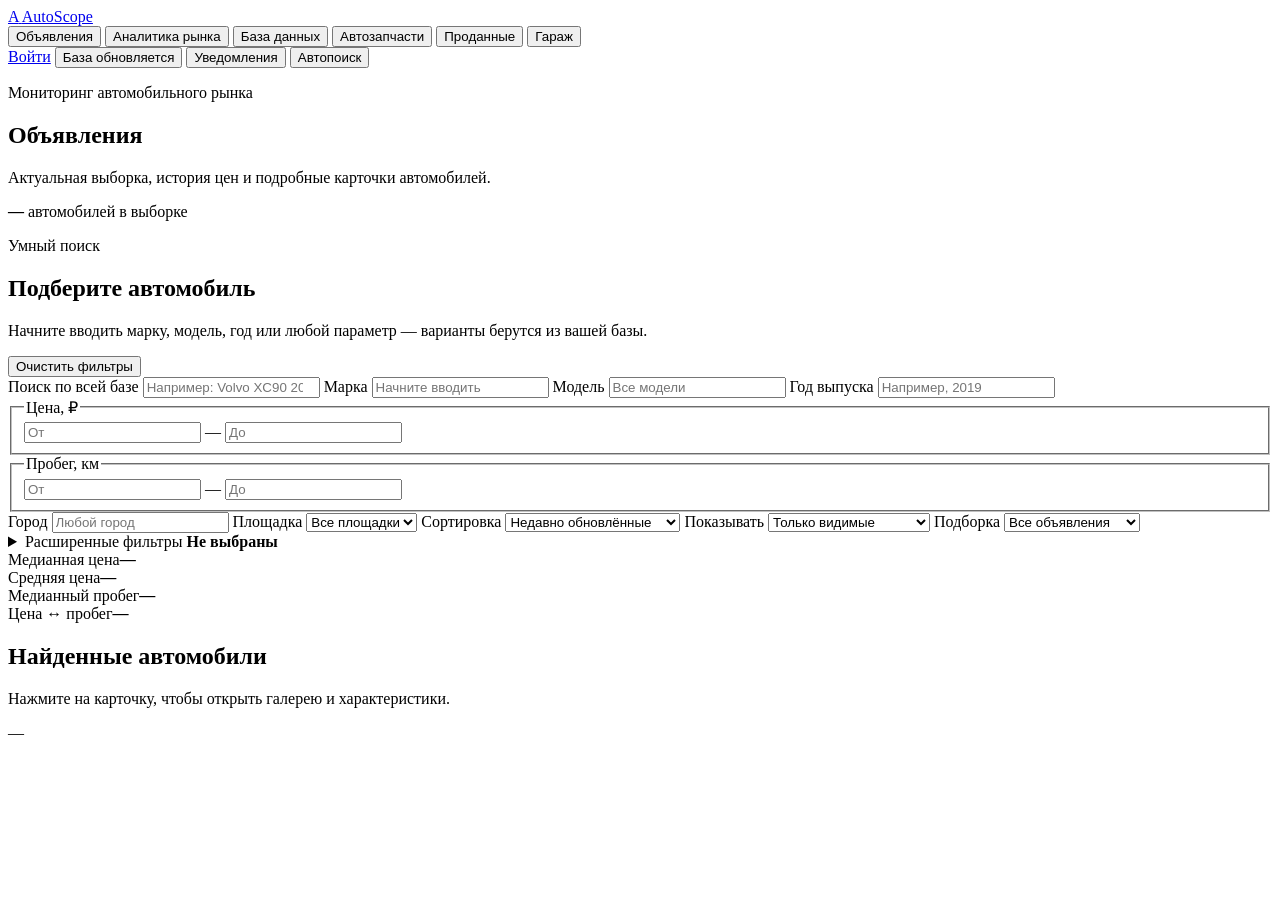
==== commit 39caf64e: "v0.1.8 - add autorization" ====
--- a/src/auto_parser/web/index.html
+++ b/src/auto_parser/web/index.html
@@ -34,6 +34,7 @@
         </button>
       </nav>
       <div class="topbar-actions">
+        <a class="account-link" href="/auth.html" aria-label="Войти в аккаунт">Войти</a>
         <button
           id="refresh-activity-open"
           class="topbar-note"
